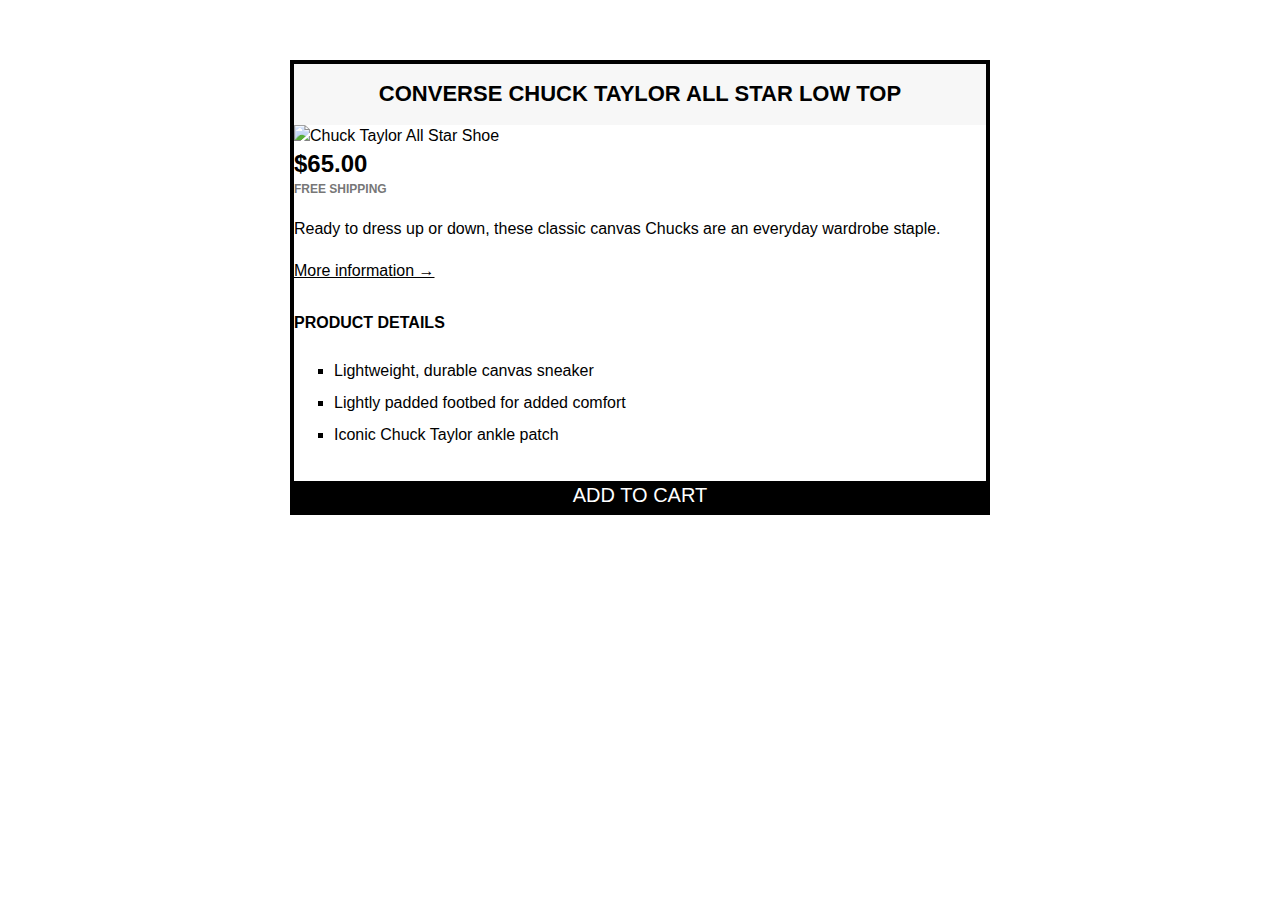
==== 03-challenge/index.html @ bb5da4a0 "challenge 2" ====
<!DOCTYPE html>
<html lang="en">
  <head>
    <meta charset="UTF-8" />
    <meta http-equiv="X-UA-Compatible" content="IE=edge" />
    <meta name="viewport" content="width=device-width, initial-scale=1.0" />
    <title>Document</title>
    <link rel="stylesheet" href="style.css" />
  </head>
  <body>
    <div class = "container">
      <article class="product">
        <h2 class="product-title">Converse Chuck Taylor All Star Low Top</h2>
        <img
          src="https://i.ibb.co/Jr7Wh1d/challenges.jpg"
          alt="Chuck Taylor All Star Shoe"
          height="250"
          width="250"
        />

        <p class="price"><strong>$65.00</strong></p>
        <p class="shipping">Free shipping</p>
        <p class="shipping-info">
          Ready to dress up or down, these classic canvas Chucks are an everyday
          wardrobe staple.
        </p>

        <a class="more-info" href="https://www.converse.com"
          >More information &rarr;</a
        >

        <h3 class="details-title">Product details</h3>
        <ul class="details-list">
          <li>Lightweight, durable canvas sneaker</li>
          <li>Lightly padded footbed for added comfort</li>
          <li>Iconic Chuck Taylor ankle patch</li>
        </ul>

        <button class="add-cart">Add to cart</button>
      </article>
    </div>
  </body>
</html>
---- 03-challenge/style.css ----
* {
  margin: 0;
  padding: 0;
}

body {
  font-family: sans-serif;
  line-height: 1.4;
}

.container {
    width: 700px;
    height: auto;
    margin: 60px auto;
}
img {
    height: 200px;
    width: auto;
}

h2 {
    padding: 15px;
}
/* PRODUCT */
.product {
  border: 4px solid black;
}

.product-title {
  text-align: center;
  font-size: 22px;
  text-transform: uppercase;
  background-color: #f7f7f7;
}

/* PRODUCT INFORMATION */
.price {
  font-size: 24px;
}

.shipping {
  font-size: 12px;
  text-transform: uppercase;
  font-weight: bold;
  color: #777;
  margin-bottom: 20px;
}
.shipping-info {
    margin-bottom: 20px;
}

a {
    margin-bottom: 20px;
}

.more-info:link,
.more-info:visited {
  color: black;
}

.more-info:hover,
.more-info:active {
  text-decoration: none;
}

/* PRODUCT DETAILS */
li {
    margin-left: 40px;
    line-height: 2;
}

li:last-child {
    margin-bottom: 30px;
}

.details-title {
  text-transform: uppercase;
  font-size: 16px;
  margin-top: 30px;
  margin-bottom: 20px;
}

.details-list {
  list-style: square;
}

/* BUTTON */
.add-cart {
  background-color: #000;
  border: none;
  color: #fff;
  font-size: 20px;
  text-transform: uppercase;
  cursor: pointer;
  text-align: center;
  width: 100%;
  height: 30px;
}

.add-cart:hover {
  color: #000;
  background-color: #fff;
}
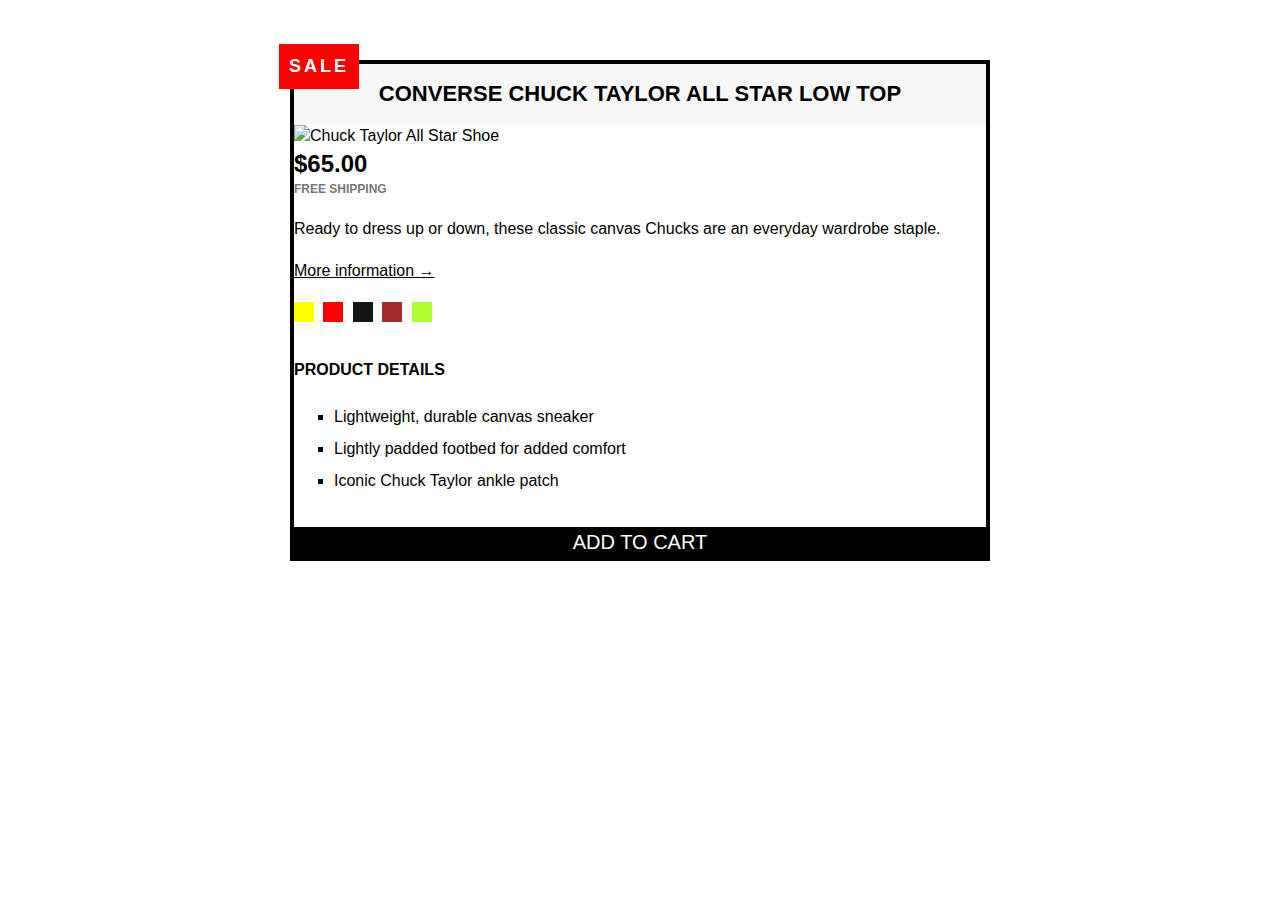
==== commit 5abab766: "challenge 3 completed" ====
--- a/03-challenge/index.html
+++ b/03-challenge/index.html
@@ -29,6 +29,14 @@
           >More information &rarr;</a
         >
 
+        <div class = "colors">
+            <div class="square c1"></div>
+            <div class="square c2"></div>
+            <div class="square c3"></div>
+            <div class="square c4"></div>
+            <div class="square c5"></div>
+        </div>
+
         <h3 class="details-title">Product details</h3>
         <ul class="details-list">
           <li>Lightweight, durable canvas sneaker</li>
--- a/03-challenge/style.css
+++ b/03-challenge/style.css
@@ -20,7 +20,57 @@
 
 h2 {
     padding: 15px;
+    position: relative;
 }
+
+h2::after {
+    content: "Sale";
+    padding: 10px;
+    letter-spacing: 3px;
+    font-size: 18px;
+    background-color: red;
+    position: absolute;
+    left: -15px;
+    top: -20px;
+    color: #fff;
+
+
+}
+
+/* .colors li {
+    display: inline-block;
+    list-style-type: square;
+} */
+
+.square {
+    height: 20px;
+    width: 20px;
+    border-color: #000;
+    border-width: 5px;
+    display: inline-block;
+    margin-right: 5px;
+}
+
+.c1 {
+    background-color: yellow;
+}
+
+.c2 {
+    background-color: red;
+}
+
+.c3 {
+    background-color: rgb(20, 20, 19);
+}
+
+.c4 {
+    background-color: brown;
+}
+
+.c5 {
+    background-color: greenyellow;
+}
+
 /* PRODUCT */
 .product {
   border: 4px solid black;
@@ -51,6 +101,11 @@
 
 a {
     margin-bottom: 20px;
+}
+
+.more-info {
+    margin-bottom: 20px;
+    display: inline-block;
 }
 
 .more-info:link,
